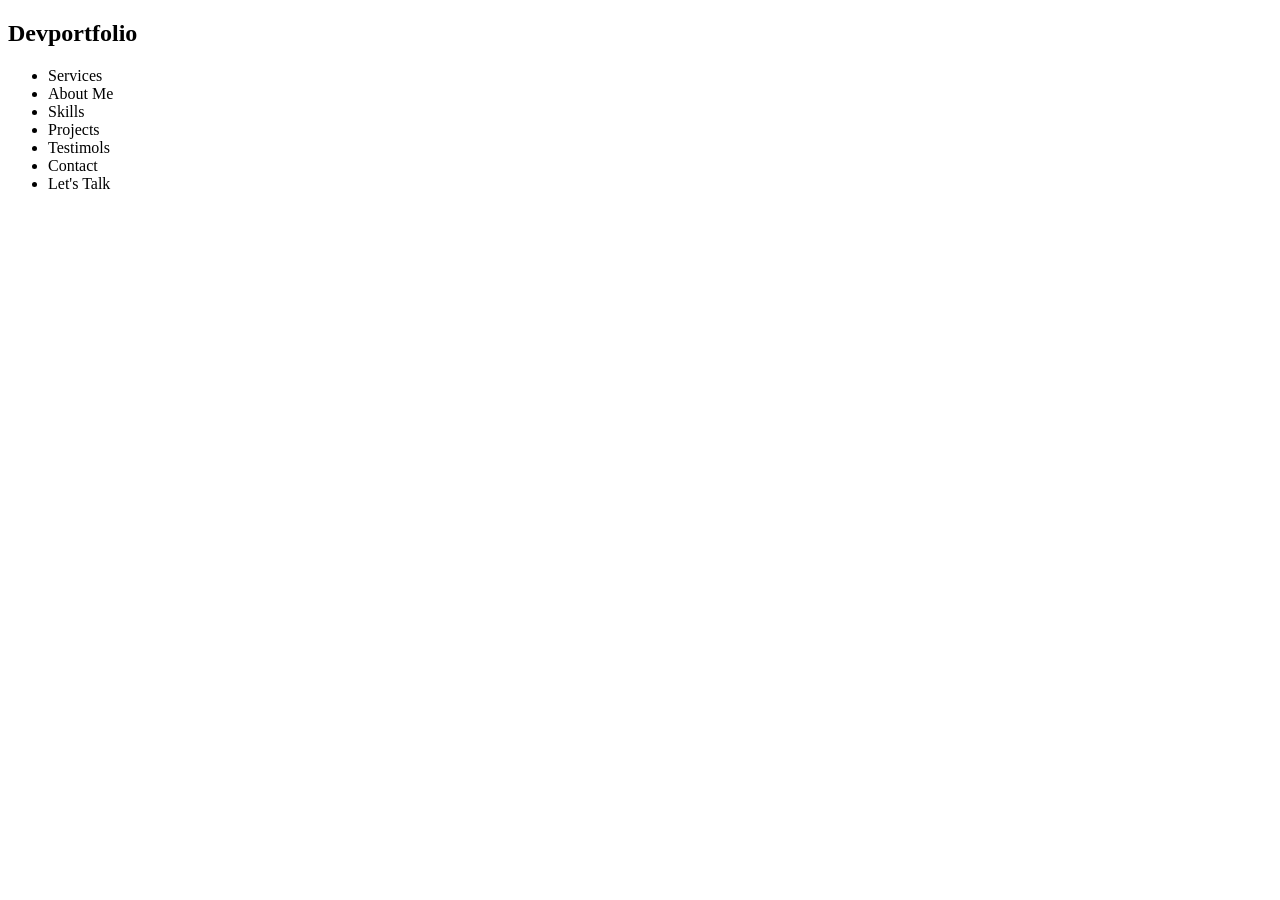
==== bolaji/bisi.html @ 1230885f "Refactor navigation structure in index.html and add new bisi.html file with a responsive layout" ====
<!doctype html>
<html lang="en">
  <head>
    <meta charset="UTF-8" />
    <meta name="viewport" content="width=device-width, initial-scale=1.0" />
    <title>Document</title>
  </head>
  <body>
    <header>
      <nav class="Happy">
        <h1>Devportfolio</h1>
        <ul>
          <li>Services</li>
          <li>About Me</li>
          <li>Skills</li>
          <li>Projects</li>
          <li>Testimols</li>
          <li>Contact</li>
          <li>Let's Talk</li>
        </ul>
      </nav>
    </header>
  </body>
</html>
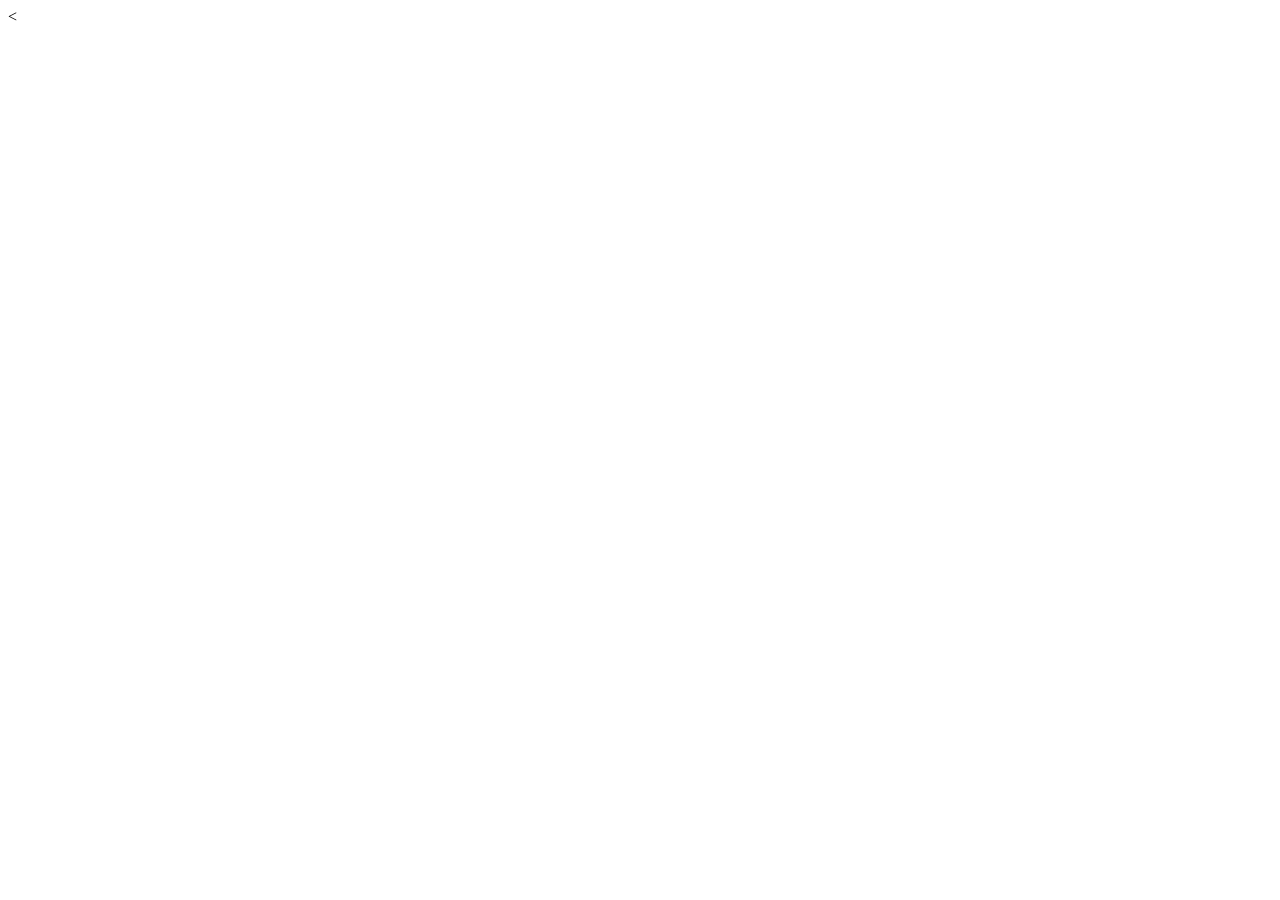
==== commit 0c97b35a: "Refactor HTML structure and enhance CSS animations for improved visual effects" ====
--- a/bolaji/bisi.html
+++ b/bolaji/bisi.html
@@ -1,24 +1,12 @@
-<!doctype html>
+<!DOCTYPE html>
 <html lang="en">
-  <head>
-    <meta charset="UTF-8" />
-    <meta name="viewport" content="width=device-width, initial-scale=1.0" />
-    <title>Document</title>
-  </head>
-  <body>
-    <header>
-      <nav class="Happy">
-        <h1>Devportfolio</h1>
-        <ul>
-          <li>Services</li>
-          <li>About Me</li>
-          <li>Skills</li>
-          <li>Projects</li>
-          <li>Testimols</li>
-          <li>Contact</li>
-          <li>Let's Talk</li>
-        </ul>
-      </nav>
-    </header>
-  </body>
-</html>
+<head>
+  <meta charset="UTF-8">
+  <meta name="viewport" content="width=device-width, initial-scale=1.0">
+  <title>Document</title>
+</head>
+<body>
+  <header></header>
+  <
+</body>
+</html>
